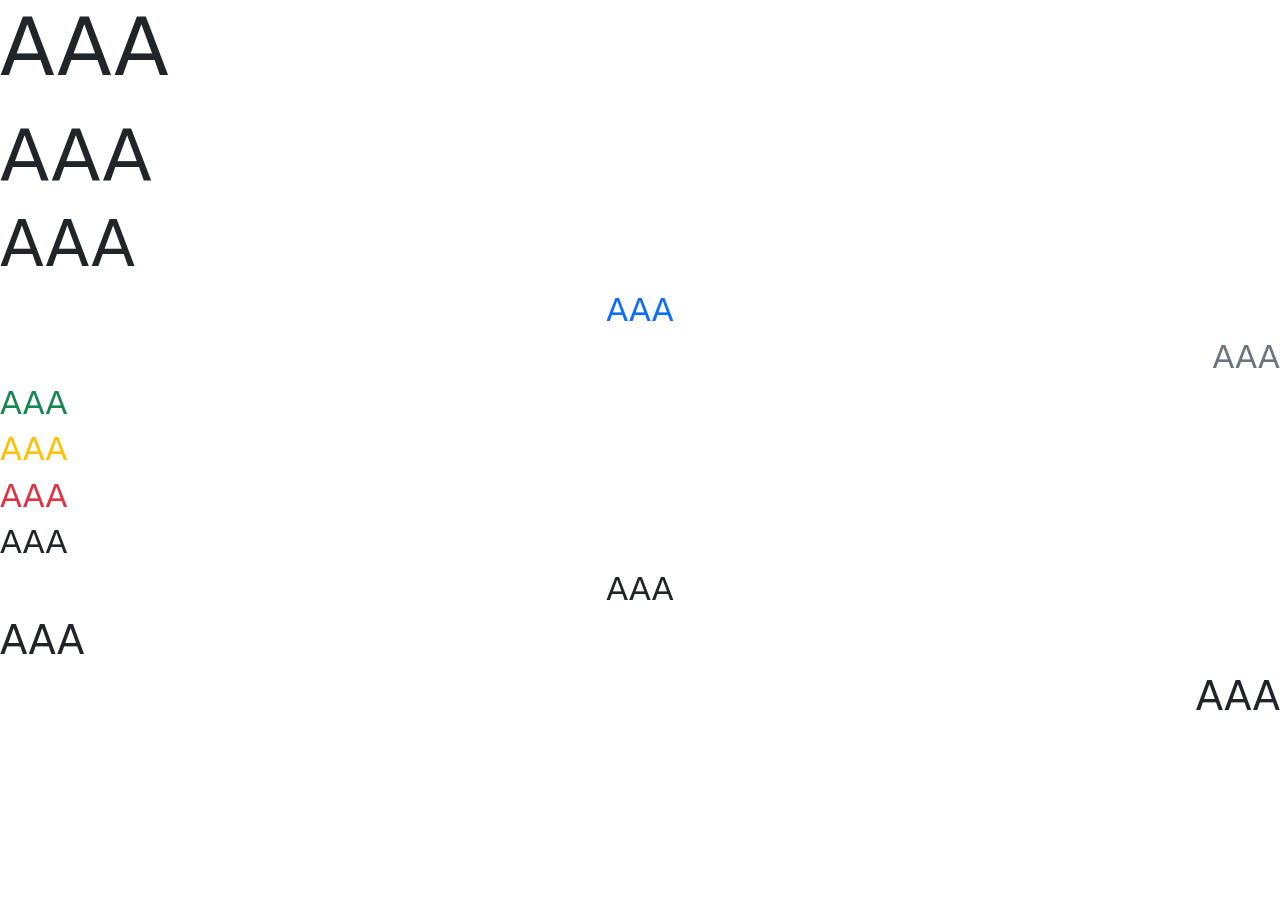
==== deca.html @ 812e79e1 "deca.html" ====
<!DOCTYPE html>
<html lang="en">
<head>
    <meta charset="UTF-8">
    <meta name="viewport" content="width=device-width, initial-scale=1.0">
    <title>Document</title>
    <link href="https://cdn.jsdelivr.net/npm/bootstrap@5.0.2/dist/css/bootstrap.min.css" rel="stylesheet" integrity="sha384-EVSTQN3/azprG1Anm3QDgpJLIm9Nao0Yz1ztcQTwFspd3yD65VohhpuuCOmLASjC" crossorigin="anonymous"/>
</head>
<body>
    <p class="display-1">AAA</p>
    <h1 class="display-2">AAA</h1>
    <h1 class="display-3">AAA</h1>
    <h2 class="text-primary text-center">AAA</h2>
    <h2 class="text-secondary text-end">AAA</h2>
    <h2 class="text-success">AAA</h2>
    <h2 class="text-warning">AAA</h2>
    <h2 class="text-danger">AAA</h2>
    <h2 class="text-dark">AAA</h2>
    <h2 class="text-center">AAA</h2>
    <h1 class="text-start">AAA</h1>
    <h1 class="text-end">AAA</h1>
</body>
</html>
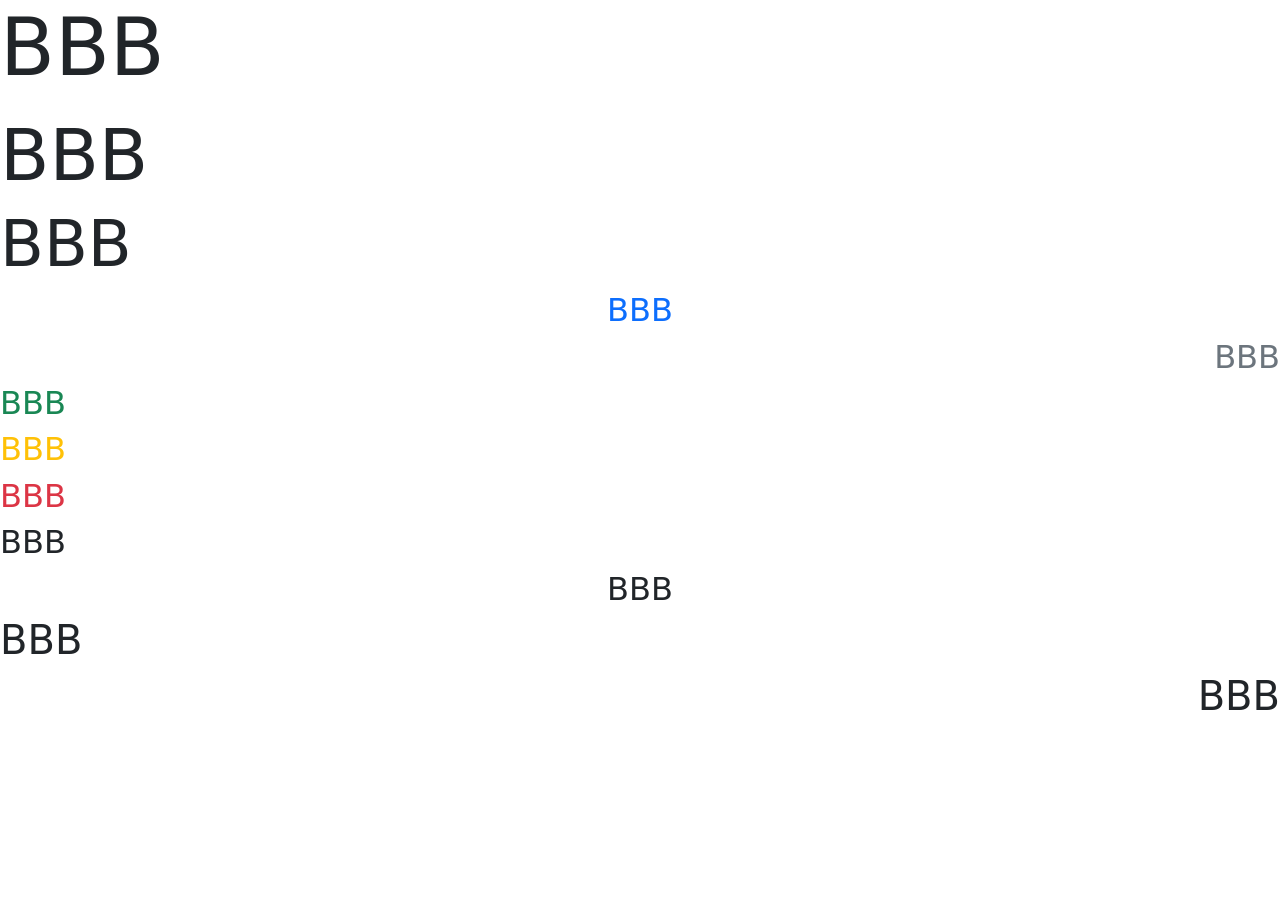
==== commit e623f356: "deca" ====
--- a/deca.html
+++ b/deca.html
@@ -7,17 +7,17 @@
     <link href="https://cdn.jsdelivr.net/npm/bootstrap@5.0.2/dist/css/bootstrap.min.css" rel="stylesheet" integrity="sha384-EVSTQN3/azprG1Anm3QDgpJLIm9Nao0Yz1ztcQTwFspd3yD65VohhpuuCOmLASjC" crossorigin="anonymous"/>
 </head>
 <body>
-    <p class="display-1">AAA</p>
-    <h1 class="display-2">AAA</h1>
-    <h1 class="display-3">AAA</h1>
-    <h2 class="text-primary text-center">AAA</h2>
-    <h2 class="text-secondary text-end">AAA</h2>
-    <h2 class="text-success">AAA</h2>
-    <h2 class="text-warning">AAA</h2>
-    <h2 class="text-danger">AAA</h2>
-    <h2 class="text-dark">AAA</h2>
-    <h2 class="text-center">AAA</h2>
-    <h1 class="text-start">AAA</h1>
-    <h1 class="text-end">AAA</h1>
+    <p class="display-1">BBB</p>
+    <h1 class="display-2">BBB</h1>
+    <h1 class="display-3">BBB</h1>
+    <h2 class="text-primary text-center">BBB</h2>
+    <h2 class="text-secondary text-end">BBB</h2>
+    <h2 class="text-success">BBB</h2>
+    <h2 class="text-warning">BBB</h2>
+    <h2 class="text-danger">BBB</h2>
+    <h2 class="text-dark">BBB</h2>
+    <h2 class="text-center">BBB</h2>
+    <h1 class="text-start">BBB</h1>
+    <h1 class="text-end">BBB</h1>
 </body>
 </html>
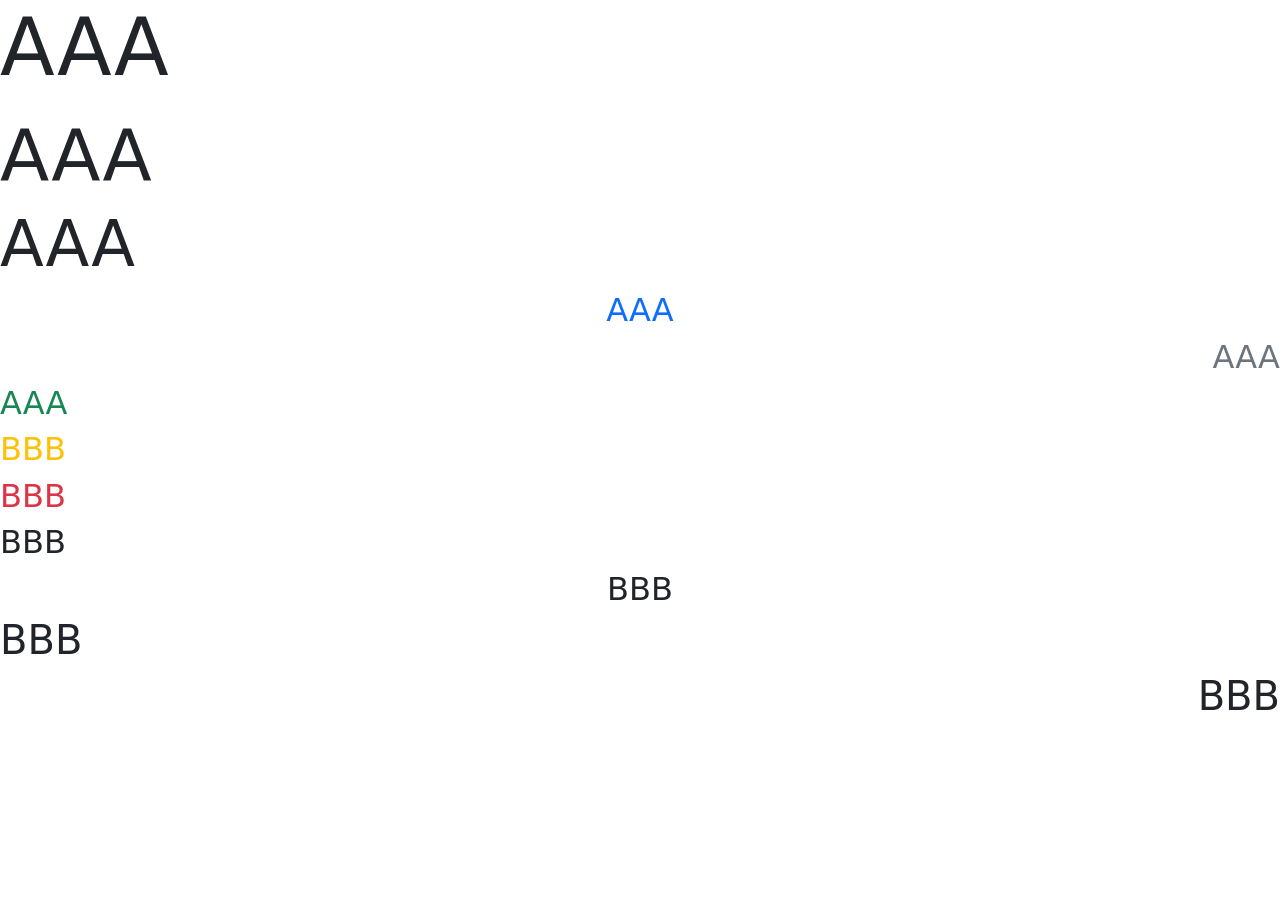
==== commit 1aa6cb4c: "deca" ====
--- a/deca.html
+++ b/deca.html
@@ -7,12 +7,12 @@
     <link href="https://cdn.jsdelivr.net/npm/bootstrap@5.0.2/dist/css/bootstrap.min.css" rel="stylesheet" integrity="sha384-EVSTQN3/azprG1Anm3QDgpJLIm9Nao0Yz1ztcQTwFspd3yD65VohhpuuCOmLASjC" crossorigin="anonymous"/>
 </head>
 <body>
-    <p class="display-1">BBB</p>
-    <h1 class="display-2">BBB</h1>
-    <h1 class="display-3">BBB</h1>
-    <h2 class="text-primary text-center">BBB</h2>
-    <h2 class="text-secondary text-end">BBB</h2>
-    <h2 class="text-success">BBB</h2>
+    <p class="display-1">AAA</p>
+    <h1 class="display-2">AAA</h1>
+    <h1 class="display-3">AAA</h1>
+    <h2 class="text-primary text-center">AAA</h2>
+    <h2 class="text-secondary text-end">AAA</h2>
+    <h2 class="text-success">AAA</h2>
     <h2 class="text-warning">BBB</h2>
     <h2 class="text-danger">BBB</h2>
     <h2 class="text-dark">BBB</h2>
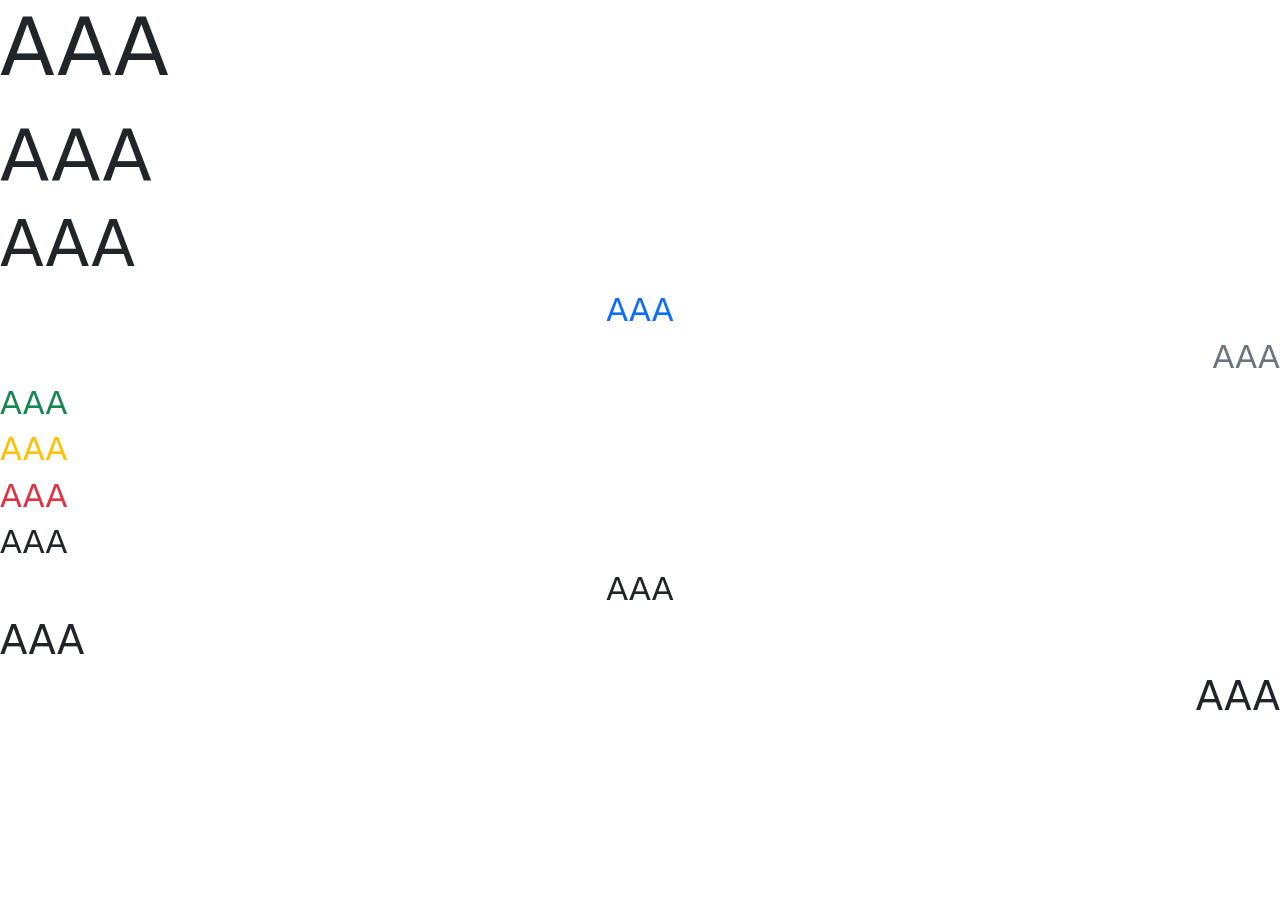
==== commit ecc3dffd: "deca" ====
--- a/deca.html
+++ b/deca.html
@@ -13,11 +13,11 @@
     <h2 class="text-primary text-center">AAA</h2>
     <h2 class="text-secondary text-end">AAA</h2>
     <h2 class="text-success">AAA</h2>
-    <h2 class="text-warning">BBB</h2>
-    <h2 class="text-danger">BBB</h2>
-    <h2 class="text-dark">BBB</h2>
-    <h2 class="text-center">BBB</h2>
-    <h1 class="text-start">BBB</h1>
-    <h1 class="text-end">BBB</h1>
+    <h2 class="text-warning">AAA</h2>
+    <h2 class="text-danger">AAA</h2>
+    <h2 class="text-dark">AAA</h2>
+    <h2 class="text-center">AAA</h2>
+    <h1 class="text-start">AAA</h1>
+    <h1 class="text-end">AAA</h1>
 </body>
 </html>
